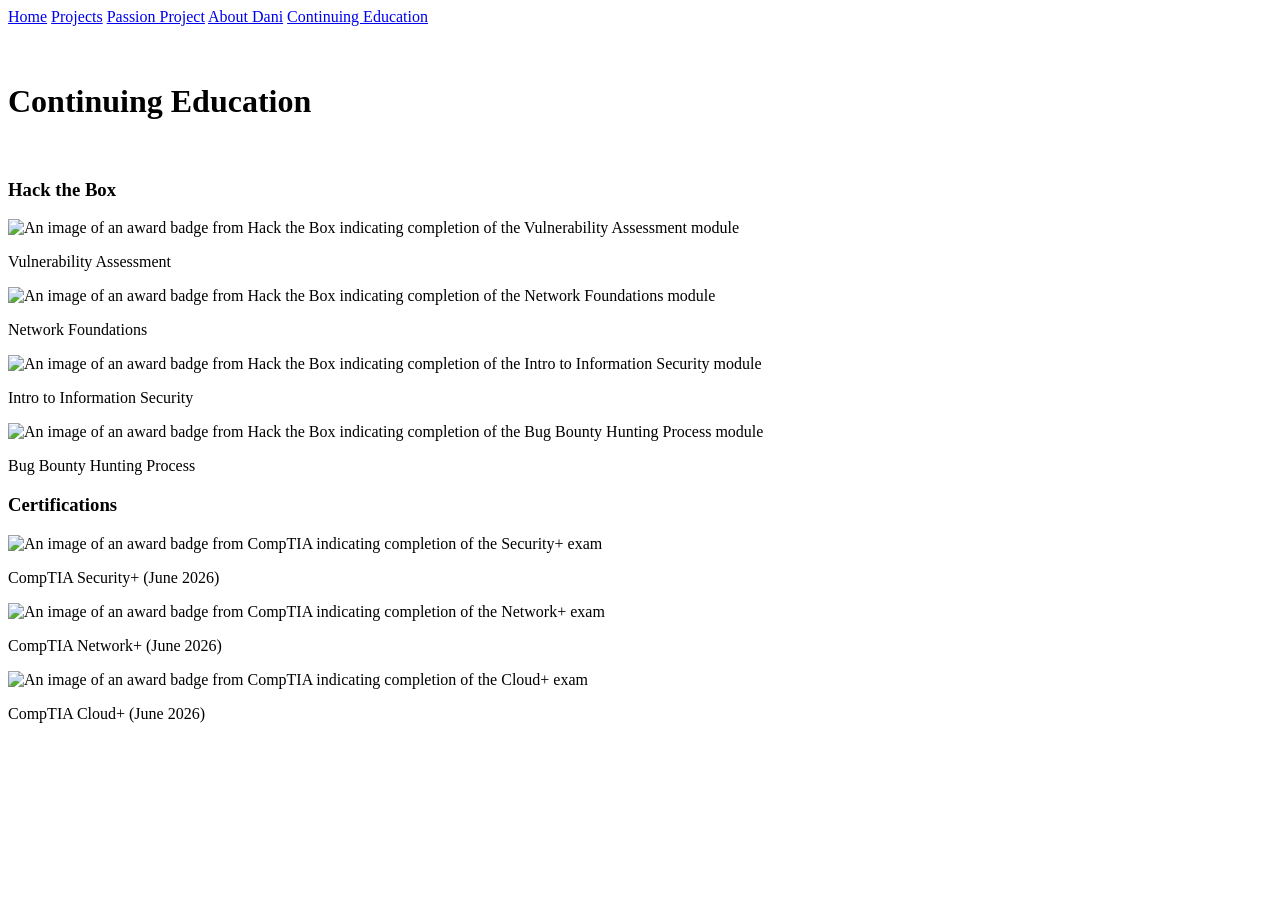
==== continuing_education.html @ 5e2cbb90 "Add continuing education HTML page" ====
<!DOCTYPE html>
<html>
	<head>
	<link rel="stylesheet" href="styles.css">
	<title>Continuing Education</title>
	</head>
<body>

<div class="topnav">
  <a class="active" href="index.html">Home</a>
  <a href="projects.html">Projects</a>
  <a href="escape_home.html">Passion Project</a>
  <a href="intro.html">About Dani</a>
  <a href="continuing_education.html">Continuing Education</a>
</div>

<br><br>

<div class="heading">
<h1 id="header1">Continuing Education</h1>
</div>

<br>

<div class="solid_line"></div>
<div class="heading">
<h3 id="header1">Hack the Box</h3>
</div>

<div class="badge_row">
	<div class="badge">
	<img id="badge1" src="https://academy.hackthebox.com/storage/badges/light-in-the-dark.png" alt="An image of an award badge from Hack the Box indicating completion of the Vulnerability Assessment module">
	<p>Vulnerability Assessment</p>
	</div>
	
	<div class="badge">
	<img id="badge1" src="https://academy.hackthebox.com/storage/badges/cdf6a85ad770099681ddb3f12796c52a/logo.png" alt="An image of an award badge from Hack the Box indicating completion of the Network Foundations module">
	<p>Network Foundations</p>
	</div>
	
	<div class="badge">
	<img id="badge1" src="https://academy.hackthebox.com/storage/badges/19bee749eaa26dce0829ad89ab2b2678/logo.png" alt="An image of an award badge from Hack the Box indicating completion of the Intro to Information Security module">
	<p>Intro to Information Security</p>
	</div>
	
	<div class="badge">
	<img id="badge1" src="https://academy.hackthebox.com/storage/badges/hunt-the-bug.png" alt="An image of an award badge from Hack the Box indicating completion of the Bug Bounty Hunting Process module">
	<p>Bug Bounty Hunting Process</p>
	</div>
	
</div>

<div class="solid_line"></div>

<div class="heading">
<h3 id="header1">Certifications</h3>
</div>

<div class="badge_row">
	<div class="badge">
	<img id="badge1" src="https://www.comptia.org/_next/image/?url=https%3A%2F%2Fimages.cmp.optimizely.com%2F8623b0fab71111efac96d615e91762a5%3Fwidth%3D300%26height%3D300&w=384&q=90" alt="An image of an award badge from CompTIA indicating completion of the Security+ exam">
	<p>CompTIA Security+ (June 2026)</p>
	</div>	
	
	<div class="badge">
	<img id="badge1" src="https://www.comptia.org/_next/image/?url=https%3A%2F%2Fimages.cmp.optimizely.com%2F893bb620b71111ef888eca5646afc7d8%3Fwidth%3D300%26height%3D300&w=384&q=90" alt="An image of an award badge from CompTIA indicating completion of the Network+ exam">
	<p>CompTIA Network+ (June 2026)</p>
	</div>	
	
	<div class="badge">
	<img id="badge1" src="https://www.comptia.org/_next/image/?url=https%3A%2F%2Fimages.cmp.optimizely.com%2F8423f4f4b71111ef888eca5646afc7d8%3Fwidth%3D300%26height%3D300&w=384&q=90" alt="An image of an award badge from CompTIA indicating completion of the Cloud+ exam">
	<p>CompTIA Cloud+ (June 2026)</p>
	</div>	
	
	
	
</div>

</body>
</html>
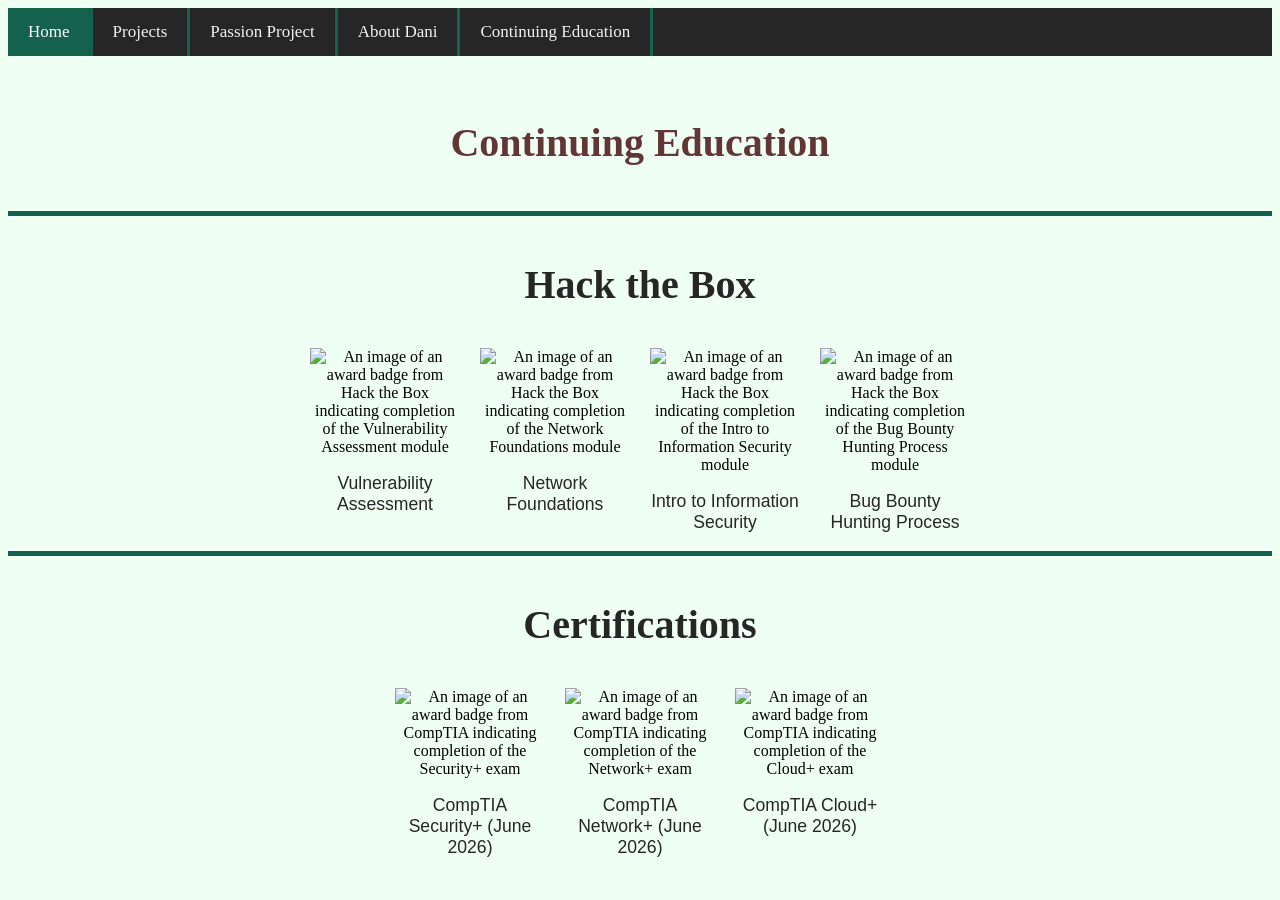
==== commit f67fc57a: "Update badge images and IDs in continuing education" ====
--- a/continuing_education.html
+++ b/continuing_education.html
@@ -58,17 +58,17 @@
 
 <div class="badge_row">
 	<div class="badge">
-	<img id="badge1" src="https://www.comptia.org/_next/image/?url=https%3A%2F%2Fimages.cmp.optimizely.com%2F8623b0fab71111efac96d615e91762a5%3Fwidth%3D300%26height%3D300&w=384&q=90" alt="An image of an award badge from CompTIA indicating completion of the Security+ exam">
+	<img id="badge2" src="https://www.comptia.org/_next/image/?url=https%3A%2F%2Fimages.cmp.optimizely.com%2F8623b0fab71111efac96d615e91762a5%3Fwidth%3D300%26height%3D300&w=384&q=90" alt="An image of an award badge from CompTIA indicating completion of the Security+ exam">
 	<p>CompTIA Security+ (June 2026)</p>
 	</div>	
 	
 	<div class="badge">
-	<img id="badge1" src="https://www.comptia.org/_next/image/?url=https%3A%2F%2Fimages.cmp.optimizely.com%2F893bb620b71111ef888eca5646afc7d8%3Fwidth%3D300%26height%3D300&w=384&q=90" alt="An image of an award badge from CompTIA indicating completion of the Network+ exam">
+	<img id="badge2" src="https://www.comptia.org/_next/image/?url=https%3A%2F%2Fimages.cmp.optimizely.com%2F893bb620b71111ef888eca5646afc7d8%3Fwidth%3D300%26height%3D300&w=384&q=90" alt="An image of an award badge from CompTIA indicating completion of the Network+ exam">
 	<p>CompTIA Network+ (June 2026)</p>
 	</div>	
 	
 	<div class="badge">
-	<img id="badge1" src="https://www.comptia.org/_next/image/?url=https%3A%2F%2Fimages.cmp.optimizely.com%2F8423f4f4b71111ef888eca5646afc7d8%3Fwidth%3D300%26height%3D300&w=384&q=90" alt="An image of an award badge from CompTIA indicating completion of the Cloud+ exam">
+	<img id="badge2" src="https://www.comptia.org/_next/image/?url=https%3A%2F%2Fimages.cmp.optimizely.com%2F8423f4f4b71111ef888eca5646afc7d8%3Fwidth%3D300%26height%3D300&w=384&q=90" alt="An image of an award badge from CompTIA indicating completion of the Cloud+ exam">
 	<p>CompTIA Cloud+ (June 2026)</p>
 	</div>	
 	
--- a/styles.css
+++ b/styles.css
@@ -0,0 +1,216 @@
+/* styles.css */
+
+/* All Pages */
+body	{background-color: #f0fff4;}
+h1		{color: #633636;} 
+h2		{color: #633636;}
+h3		{color: #262626;}
+li		{color: #262626;}
+ul		{color: #262626; font-size:110%}
+p		{color: #262626; font-size:110%}
+a		{text-decoration: underline; color: #0b5ed7;}
+
+/* Index Page */
+#introtag {
+	color: #262626;
+	font-size:120%
+}
+
+.solid_line {
+    width: 100%;
+    height: 5px;
+    border-top: 5px solid #14614d;
+    line-height: 80%;
+}
+
+#pfl {
+	height:400px;
+	width:300px;
+	float:right;
+	padding-top:40px;
+}
+	
+/* Intro Page */
+table {
+  font-family: arial, sans-serif;
+  border-collapse: collapse;
+  width: 100%;
+}
+
+td, th {
+  border: 1px solid #000000;
+  text-align: center;
+  padding: 8px;
+}
+
+tr:nth-child(even) {
+  background-color: #E6E6FA;
+}
+
+/* Continuing Education Page */
+
+.badge_row {
+    display: flex;
+    justify-content: center;
+    gap: 20px; 
+    margin-top: 20px;
+	flex-wrap: wrap;
+}
+
+.badge {
+	text-align: center;
+	max-width: 150px;
+}
+
+.badge img {
+	width: 150px;
+    height: auto;
+    display: block;
+    margin: 0 auto;
+}
+
+.badge p {
+    font-family: "Trebuchet MS", sans-serif;
+}
+
+/* All Pages */
+.topnav {
+  background-color: #262626;
+  overflow: hidden;
+}
+
+.topnav a {
+  float: left;
+  border-right: 3px solid #14614d;
+  color: #f2f2f2;
+  text-align: center;
+  padding: 14px 20px;
+  text-decoration: none;
+  font-size: 17px;
+}
+
+.topnav a:hover {
+  background-color: #ddd;
+  color: black;
+}
+
+.topnav a.active {
+  background-color: #14614d;
+  color: white;
+}
+
+#header1 {
+	font-size:250%
+}
+
+.heading {
+	text-align:center
+}
+
+/* Passion Project */
+#escape_container {
+    max-width: 600px;
+    margin: 0 auto;     
+    text-align: center; 
+    padding: 20px;
+}
+
+#room1_banner {
+    width: 100%;
+    height: 250px;
+    background-image: url("images/lostwoods.jpg");
+    background-size: cover;
+    background-position: center;
+	margin-bottom: 20px;
+}
+
+#room1_container {
+    max-width: 1000px;
+    margin: 0 auto;     
+    text-align: center; 
+    padding: 20px;
+}
+
+#room2_banner {
+    width: 100%;
+    height: 250px;
+    background-image: url("images/lotr.jpg"); 
+    background-size: cover;
+    background-position: center;
+    margin-bottom: 20px;
+}
+
+#room2_container {
+    max-width: 1000px;
+    margin: 0 auto;     
+    text-align: center; 
+    padding: 20px;
+}
+
+.weapon {
+	width: 120px;
+	height: auto;
+	margin: 10px;
+}
+
+#room3_banner {
+    width: 100%;
+    height: 280px;
+    background-image: url("images/sports.png"); 
+    background-size: cover;
+    background-position: center;
+    margin-bottom: 20px;
+}
+
+#room3_container {
+    display: flex;
+    justify-content: center;
+    gap: 40px;
+    margin-top: 20px;
+}
+
+#team_column, #logo_column, #logo2_column {
+    display: flex;
+    flex-direction: column;
+    gap: 15px;
+}
+
+.team_box {
+    padding: 12px 15px;
+    border: 2px solid #333;
+    border-radius: 6px;
+    cursor: pointer;
+    background-color: #f4f4f4;
+    text-align: center;
+    font-weight: bold;
+}
+
+.team_box.selected {
+    background-color: #d0e6ff;
+    border-color: #0066cc;
+}
+
+.logo_img {
+    width: 120px; 
+    height: auto;
+    cursor: pointer;
+    border: 2px solid transparent;
+    border-radius: 6px;
+}
+
+.logo_img.correct {
+    opacity: 0.5;
+    border-color: green;
+}
+
+.team_box.correct {
+    opacity: 0.5;
+    border-color: green;
+}
+
+#escape_end_container {
+    display: flex;
+    justify-content: center;
+    gap: 40px;
+    margin-top: 20px;
+}
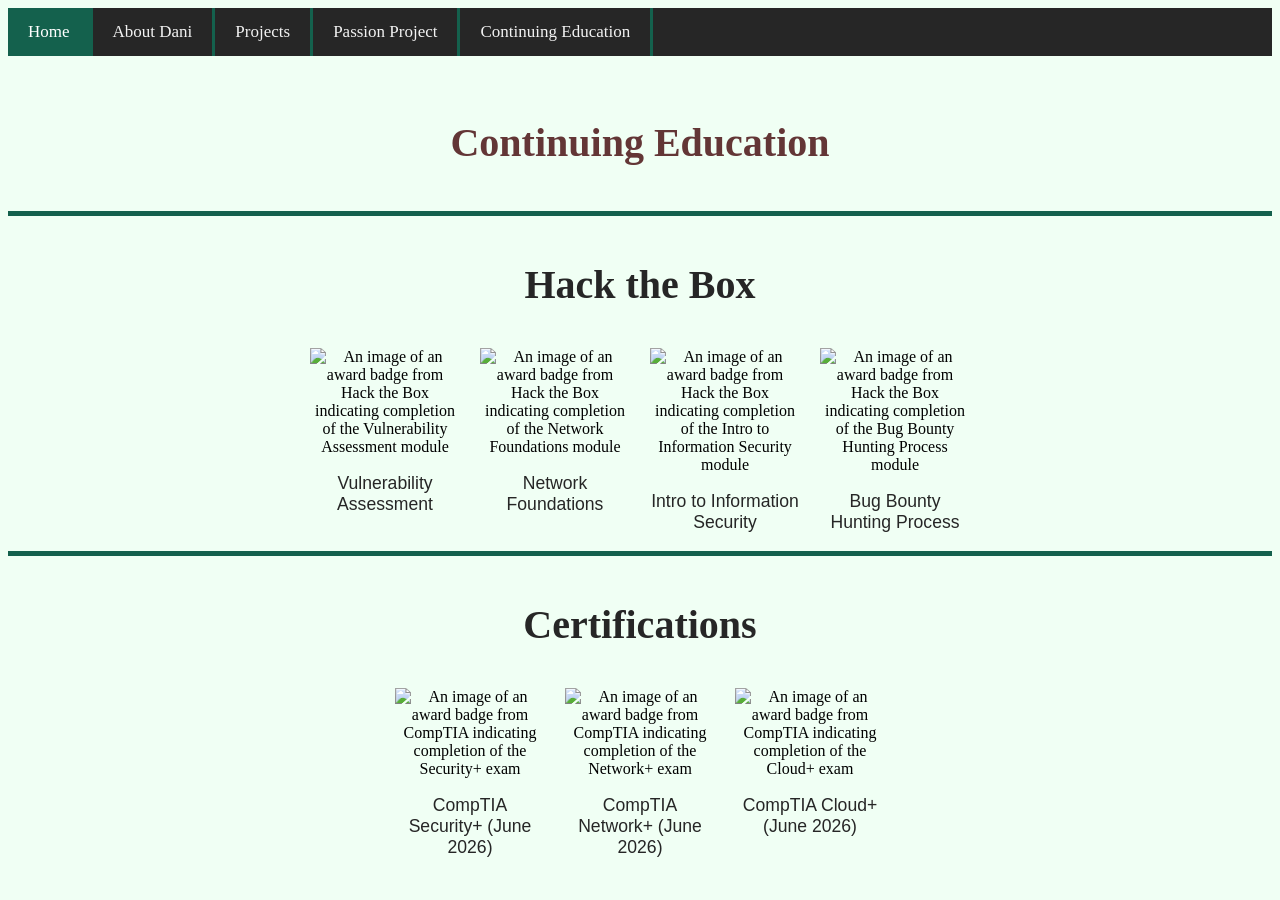
==== commit aead097b: "Reorder navigation links in continuing education page" ====
--- a/continuing_education.html
+++ b/continuing_education.html
@@ -7,11 +7,11 @@
 <body>
 
 <div class="topnav">
-  <a class="active" href="index.html">Home</a>
-  <a href="projects.html">Projects</a>
-  <a href="escape_home.html">Passion Project</a>
-  <a href="intro.html">About Dani</a>
-  <a href="continuing_education.html">Continuing Education</a>
+	<a class="active" href="index.html">Home</a>
+	<a href="intro.html">About Dani</a>
+	<a href="projects.html">Projects</a>
+	<a href="escape_home.html">Passion Project</a>
+	<a href="continuing_education.html">Continuing Education</a>
 </div>
 
 <br><br>
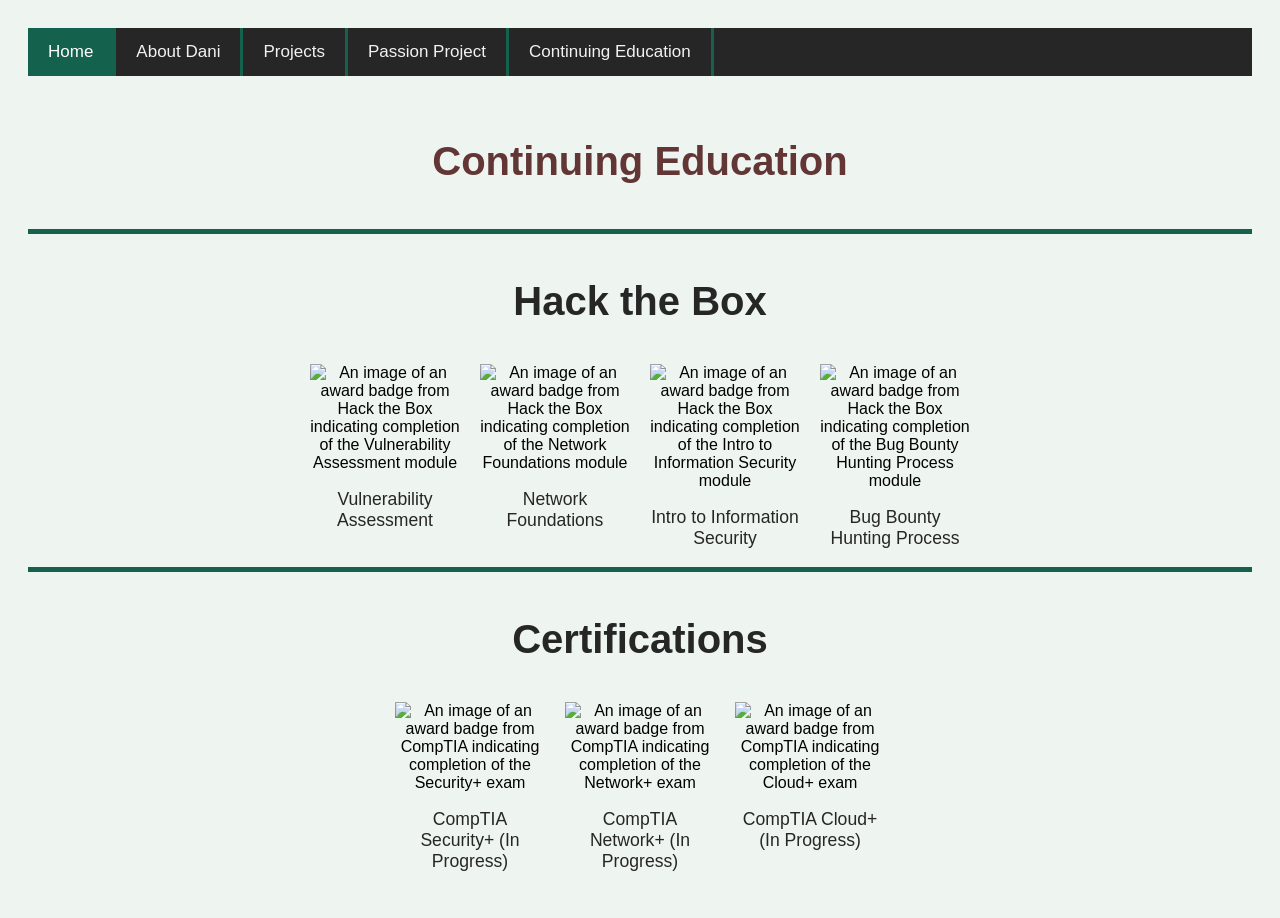
==== commit 2ddcc899: "Update completion status for CompTIA badges" ====
--- a/continuing_education.html
+++ b/continuing_education.html
@@ -59,17 +59,17 @@
 <div class="badge_row">
 	<div class="badge">
 	<img id="badge2" src="https://www.comptia.org/_next/image/?url=https%3A%2F%2Fimages.cmp.optimizely.com%2F8623b0fab71111efac96d615e91762a5%3Fwidth%3D300%26height%3D300&w=384&q=90" alt="An image of an award badge from CompTIA indicating completion of the Security+ exam">
-	<p>CompTIA Security+ (June 2026)</p>
+	<p>CompTIA Security+ (In Progress)</p>
 	</div>	
 	
 	<div class="badge">
 	<img id="badge2" src="https://www.comptia.org/_next/image/?url=https%3A%2F%2Fimages.cmp.optimizely.com%2F893bb620b71111ef888eca5646afc7d8%3Fwidth%3D300%26height%3D300&w=384&q=90" alt="An image of an award badge from CompTIA indicating completion of the Network+ exam">
-	<p>CompTIA Network+ (June 2026)</p>
+	<p>CompTIA Network+ (In Progress)</p>
 	</div>	
 	
 	<div class="badge">
 	<img id="badge2" src="https://www.comptia.org/_next/image/?url=https%3A%2F%2Fimages.cmp.optimizely.com%2F8423f4f4b71111ef888eca5646afc7d8%3Fwidth%3D300%26height%3D300&w=384&q=90" alt="An image of an award badge from CompTIA indicating completion of the Cloud+ exam">
-	<p>CompTIA Cloud+ (June 2026)</p>
+	<p>CompTIA Cloud+ (In Progress)</p>
 	</div>	
 	
 	
--- a/styles.css
+++ b/styles.css
@@ -214,3 +214,53 @@
     gap: 40px;
     margin-top: 20px;
 }
+
+/* Spot the Red Flags Game */
+
+body {
+    font-family: Arial, sans-serif;
+    background: #eef5f1;
+    padding: 20px;
+}
+
+#game_container {
+    position: relative;
+    display: inline-block;
+}
+
+#email_image {
+    width: 600px;  /* adjust based on image used for phishing example*/
+    max-width: 100%;
+    height: auto;
+    border: 2px solid #333;
+    border-radius: 6px;
+}
+
+/* Invisible clickable areas */
+.hotspot {
+    position: absolute;
+    cursor: pointer;
+    width: 80px; 
+    height: 40px; 
+    opacity: 0;   /* Make visible for debugging by setting opacity: 0.3 - set to 0 when done */
+    background-color: red; /* for debug purposes only */
+}
+
+/* Feedback Box */
+#feedback {
+    margin-top: 20px;
+    padding: 15px;
+    border: 2px solid #14614d;
+    background-color: #f0fff4;
+    max-width: 600px;
+    display: none;
+    border-radius: 6px;
+}
+
+#flag1 {top: 30px; left: 40px; width: 210px; height: 30px;}  /* suspicious sender */
+#flag2 {top: 125px; left: 175px; width: 150px; height: 40px;} /* vague greeting "Dear Customer/User" */
+#flag3 {top: 170px; left: 340px; width: 60px; height: 18px;} /* grammar/typos/spelling errors */
+#flag4 {top: 185px; left: 375px; width: 70px; height: 18px;} /* grammar/typos/spelling errors */
+#flag5 {top: 170px; left: 430px; width: 55px; height: 18px;} /* attacker psychology: urgency */
+#flag6 {top: 385px; left: 175px; width: 200px; height: 40px;} /* fake link */
+
